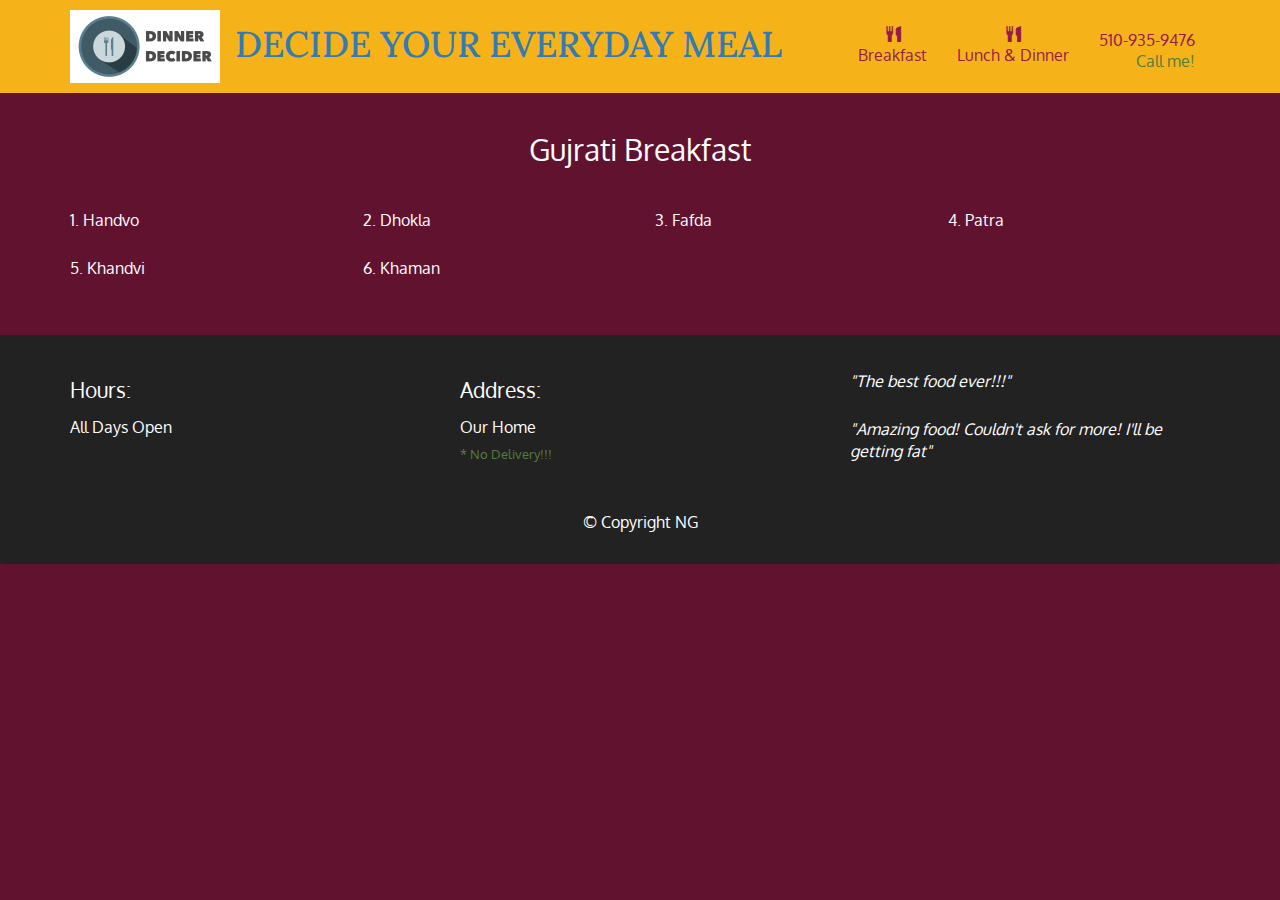
==== site/Gujrati.html @ 0fbcfb76 "my new website first version" ====
<!doctype html>
<html lang="en">
  <head>
    <meta charset="utf-8">
    <meta http-equiv="X-UA-Compatible" content="IE=edge">
    <meta name="viewport" content="width=device-width, initial-scale=1">
    <title>Dinner Decider</title>
    <link rel="stylesheet" href="css/bootstrap.min.css">
    <link rel="stylesheet" href="css/styles.css">
    <link href="https://fonts.googleapis.com/css2?family=Oxygen&display=swap" rel="stylesheet">
    <link href="https://fonts.googleapis.com/css2?family=Lora:wght@500&display=swap" rel="stylesheet">
    <style type="text/css">
    </style>
  </head>
<body>
  <header>
    <nav id="header-nav" class="navbar navbar-default">
      <div class ="container">
        <div class = "navbar-header">
          <a href ="index.html" class ="pull-left visible-md visible-lg">
            <div id ="logo-img" alt ="Logo image"> </div>
          </a>

          <div class="navbar-brand">
          <a href ="index.html"><h1> DECIDE YOUR EVERYDAY MEAL </h1></a>
        </div>
          <button type="button" class="navbar-toggle collapsed" data-toggle="collapse" data-target="#collapsable-nav" aria-expanded="false">
            <span class="sr-only">Toggle navigation</span>
            <span class="icon-bar"></span>
            <span class="icon-bar"></span>
            <span class="icon-bar"></span>
          </button>
        </div>

         <div id="collapsable-nav" class="collapse navbar-collapse">
           <ul id="nav-list" class="nav navbar-nav navbar-right">
            <li>
              <a href="Breakfast.html">
                <span class="glyphicon glyphicon-cutlery"></span><br class="hidden-xs"> Breakfast</a>
            </li>
            <li>
              <a href="LunchAndDinner.html">
                <span class="glyphicon glyphicon-cutlery"></span><br class="hidden-xs"> Lunch & Dinner</a>
            </li>
            <li id="phone" class="hidden-xs">
              <a href="tel:510-935-9476">
                <span>510-935-9476</span></a><div>Call me!</div>
            </li>
          </ul>
        </div>
           </nav>
  </header>
<!--start of main content-->
          <div id="main-content" class="container">
            <h2 id="menu-categories-title" class="text-center">Gujrati Breakfast<br><br></h2>
              <section class="row">
                <div class="menu-item-tile col-lg-3 col-md-4 col-sm-6">1. Handvo </div>
                <div class="menu-item-tile col-lg-3 col-md-4 col-sm-6">2. Dhokla </div>
                <div class="menu-item-tile col-lg-3 col-md-4 col-sm-6">3. Fafda </div>
                <div class="menu-item-tile col-lg-3 col-md-4 col-sm-6">4. Patra </div>
                <div class="menu-item-tile col-lg-3 col-md-4 col-sm-6">5. Khandvi </div>
                <div class="menu-item-tile col-lg-3 col-md-4 col-sm-6">6. Khaman</div>
              </section>
         </div>
<!--end of main content-->
 


<footer class="panel-footer">
    <div class="container">
      <div class="row">
        <section id="hours" class="col-sm-4">
          <span>Hours:</span><br>
          All Days Open <br>
          <hr class="visible-xs">
        </section>
        <section id="address" class="col-sm-4">
          <span>Address:</span><br>
          Our Home
          <p>* No Delivery!!!</p>
          <hr class="visible-xs">
        </section>
        <section id="testimonials" class="col-sm-4">
          <p>"The best food ever!!!"</p>
          <p>"Amazing food! Couldn't ask for more! I'll be getting fat"</p>
        </section>
      </div>
      <div class="text-center">&copy; Copyright NG</div>
    </div>
  </footer>

  <!-- jQuery (Bootstrap JS plugins depend on it) -->
  <script src="js/jquery-2.1.4.min.js"></script>
  <script src="js/bootstrap.min.js"></script>
  <script src="js/script.js"></script>
</body>
</html>
---- site/css/styles.css ----
body {
  font-size: 16px;
  color: #fff;
  background-color: #61122f;
  font-family: 'Oxygen', sans-serif;
 
}

#header-nav{
  background-color: #f6b319;
  border-radius: 0 ;
  border: 0;
}

#logo-img{
  background: url('../images/logo-img.jpg') no-repeat;
  width: 150px;
  height: 73px;
  margin: 10px 15px 10px 0;
}

.navbar-brand{
  padding-top: 25px;
}

.navbar-brand a:hover, .navbar-brand a:focus {
  text-decoration: none;
} 

.navbar-brand h1{
   font-family: 'Lora', serif;
   margin-top: 0;
   margin-bottom: 0;
}


#nav-list {
  margin-top: 10px;
}
#nav-list a {
  color: #951C49;
  text-align: center;
}
#nav-list a:hover {
  background: #E7E7E7;
}

#phone {
  margin-top: 5px;
}
#phone a { /* Phone number */
  text-align: right;
  padding-bottom: 0;
}
#phone div { /* We Deliver */
  color: #557c3e;
  text-align: right;
  padding-right: 15px;
}

.navbar-header button.navbar-toggle, .navbar-header .icon-bar {
  border: 1px solid #61122f;
}
.navbar-header button.navbar-toggle {
  clear: both;
  margin-top: -30px;
}


/* FOOTER */
.panel-footer {
  margin-top: 30px;
  padding-top: 35px;
  padding-bottom: 30px;
  background-color: #222;
  border-top: 0;
}
.panel-footer div.row {
  margin-bottom: 35px;
}
#hours, #address {
  line-height: 2;
}
#hours > span, #address > span {
  font-size: 1.3em;
}
#address p {
  color: #557c3e;
  font-size: .8em;
  line-height: 1.8;
}
#testimonials {
  font-style: italic;
}
#testimonials p:nth-child(2) {
  margin-top: 25px;
}
/* END FOOTER */


/* HOME PAGE */
.container .jumbotron {
  box-shadow: 0 0 50px #3F0C1F;
  border: 2px solid #3F0C1F;
}

  #menu-tile, #specials-tile, #map-tile {
  height: 250px;
  width: 100%;
  margin-bottom: 15px;
  position: relative;
  border: 2px solid #3F0C1F;
  overflow: hidden;
}
#menu-tile:hover, #specials-tile:hover, #map-tile:hover {
  box-shadow: 0 1px 5px 1px #cccccc;
}

#menu-tile {
  background: url('../images/Menu_tile.jpg') no-repeat;
  background-position: center;
}
#specials-tile {
  background: url('../images/Specials_tile.jpg') no-repeat;
  background-position: center;
}

#menu-tile span, #specials-tile span, #map-tile span {
  position: absolute;
  bottom: 0;
  right: 0;
  width: 100%;
  text-align: center;
  font-size: 1.6em;
  text-transform: uppercase;
  background-color: #000;
  color: #fff;
  opacity: .8;
}

/* End Home Page */

/* MENU CATEGORIES PAGE */
.category-tile { 
  position: relative;
  border: 2px solid #3F0C1F;
  overflow: hidden;
  width: 200px;
  height: 200px;
  margin: 0 auto 15px;
}
.category-tile span {
  position: absolute;
  bottom: 0;
  right: 0;
  width: 100%;
  text-align: center;
  font-size: 1.2em;
  text-transform: uppercase;
  background-color: #000;
  color: #fff;
  opacity: .8;
}
.category-tile:hover {
  box-shadow: 0 1px 5px 1px #cccccc;
}

#menu-categories-title + div {
  margin-bottom: 50px;
}
/* END MENU CATEGORIES PAGE */


/* SINGLE CATEGORY PAGE */
.menu-item-tile {
  margin-bottom: 25px;
}
.menu-item-tile hr {
  width: 80%;
}
h3.menu-item-title {
  margin: 0 0 10px;
}
.menu-item-details {
  font-size: .9em;
  font-style: italic;
}
/* END SINGLE CATEGORY PAGE */



/********** Large devices only **********/
@media (min-width: 1200px) {
  .container .jumbotron {
    background: url('../images/homecookedfood_1200.jpg') no-repeat;
    height: 675px;
  }

}

/********** Medium devices only **********/
@media (min-width: 992px) and (max-width: 1199px) {
  /* Header */
  #logo-img {
    background: url('../images/logo-img_medium.jpg') no-repeat;
    width: 75px;
    height: 36px;
    margin: 30px 20px 20px 0;
  }
  /* End Header */

  /* Home Page */
  .container .jumbotron {
    background: url('../images/homecookedfood_992.jpg') no-repeat;
    height: 558px;
  }
}

/********** Small devices only **********/
@media (min-width: 768px) and (max-width: 991px) {

/* Home Page */
  .container .jumbotron {
    background: url('../images/homecookedfood_768.jpg') no-repeat;
    height: 432px;
  }
  /* End Home Page */

}

/********** Extra small devices only **********/
@media (max-width: 767px) {
  /* Header */
  .navbar-brand {
    padding-top: 10px;
    height: 80px;
  }
  .navbar-brand h1 { /* Restaurant name */
    padding-top: 10px;
    font-size: 5vw; /* 1vw = 1% of viewport width */
  }
  
  #collapsable-nav a { /* Collapsed nav menu text */
    font-size: 1.2em;
  }
  #collapsable-nav a span { /* Collapsed nav menu glyph */
    font-size: 1em;
    margin-right: 5px;
  }

/* Footer */
  .panel-footer section {
    margin-bottom: 30px;
    text-align: center;
  }
  .panel-footer section:nth-child(3) {
    margin-bottom: 0; /* margin already exists on the whole row */
  }
  .panel-footer section hr {
    width: 50%;
  }
  /* End Footer */


  /* Home Page */
  .container .jumbotron {
    margin-top: 30px;
    padding: 0;
  }

}
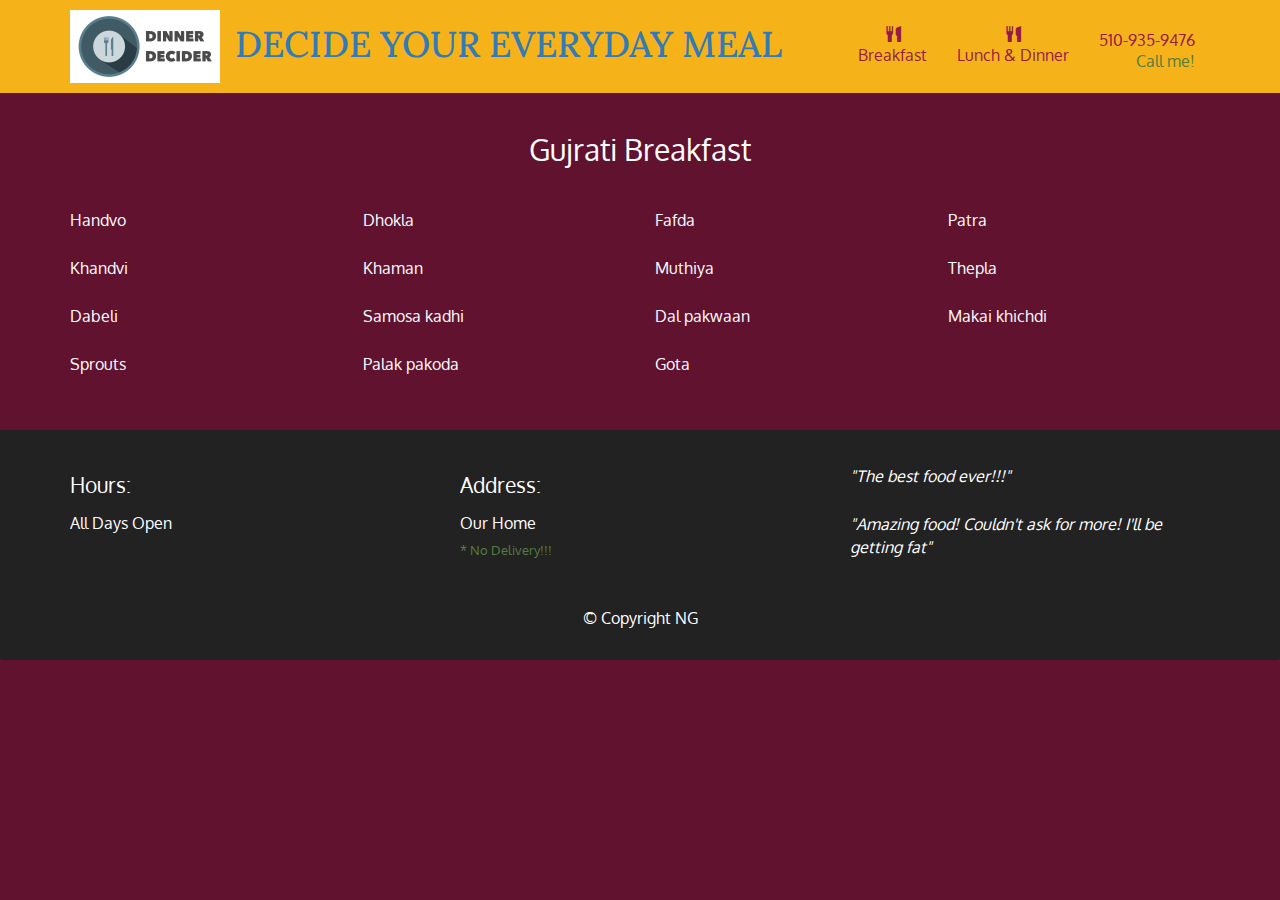
==== commit 7eb4f0db: "Update Gujrati.html" ====
--- a/site/Gujrati.html
+++ b/site/Gujrati.html
@@ -54,13 +54,23 @@
           <div id="main-content" class="container">
             <h2 id="menu-categories-title" class="text-center">Gujrati Breakfast<br><br></h2>
               <section class="row">
-                <div class="menu-item-tile col-lg-3 col-md-4 col-sm-6">1. Handvo </div>
-                <div class="menu-item-tile col-lg-3 col-md-4 col-sm-6">2. Dhokla </div>
-                <div class="menu-item-tile col-lg-3 col-md-4 col-sm-6">3. Fafda </div>
-                <div class="menu-item-tile col-lg-3 col-md-4 col-sm-6">4. Patra </div>
-                <div class="menu-item-tile col-lg-3 col-md-4 col-sm-6">5. Khandvi </div>
-                <div class="menu-item-tile col-lg-3 col-md-4 col-sm-6">6. Khaman</div>
-              </section>
+                <div class="menu-item-tile col-lg-3 col-md-4 col-sm-6">Handvo </div>
+                <div class="menu-item-tile col-lg-3 col-md-4 col-sm-6">Dhokla </div>
+                <div class="menu-item-tile col-lg-3 col-md-4 col-sm-6">Fafda </div>
+                <div class="menu-item-tile col-lg-3 col-md-4 col-sm-6">Patra </div>
+                <div class="menu-item-tile col-lg-3 col-md-4 col-sm-6">Khandvi </div>
+                <div class="menu-item-tile col-lg-3 col-md-4 col-sm-6">Khaman</div>
+                 <div class="menu-item-tile col-lg-3 col-md-4 col-sm-6">Muthiya</div>
+           <div class="menu-item-tile col-lg-3 col-md-4 col-sm-6">Thepla</div>
+           <div class="menu-item-tile col-lg-3 col-md-4 col-sm-6">Dabeli</div>
+           <div class="menu-item-tile col-lg-3 col-md-4 col-sm-6">Samosa kadhi</div>
+           <div class="menu-item-tile col-lg-3 col-md-4 col-sm-6">Dal pakwaan</div>
+           <div class="menu-item-tile col-lg-3 col-md-4 col-sm-6">Makai khichdi</div>
+           <div class="menu-item-tile col-lg-3 col-md-4 col-sm-6">Sprouts</div>
+           <div class="menu-item-tile col-lg-3 col-md-4 col-sm-6">Palak pakoda</div>
+           <div class="menu-item-tile col-lg-3 col-md-4 col-sm-6">Gota</div>
+           
+   </section>
          </div>
 <!--end of main content-->
  
--- a/site/css/styles.css
+++ b/site/css/styles.css
@@ -117,7 +117,7 @@
 }
 
 #menu-tile {
-  background: url('../images/Menu_tile.jpg') no-repeat;
+  background: url('../images/menu_tile.jpg') no-repeat;
   background-position: center;
 }
 #specials-tile {
